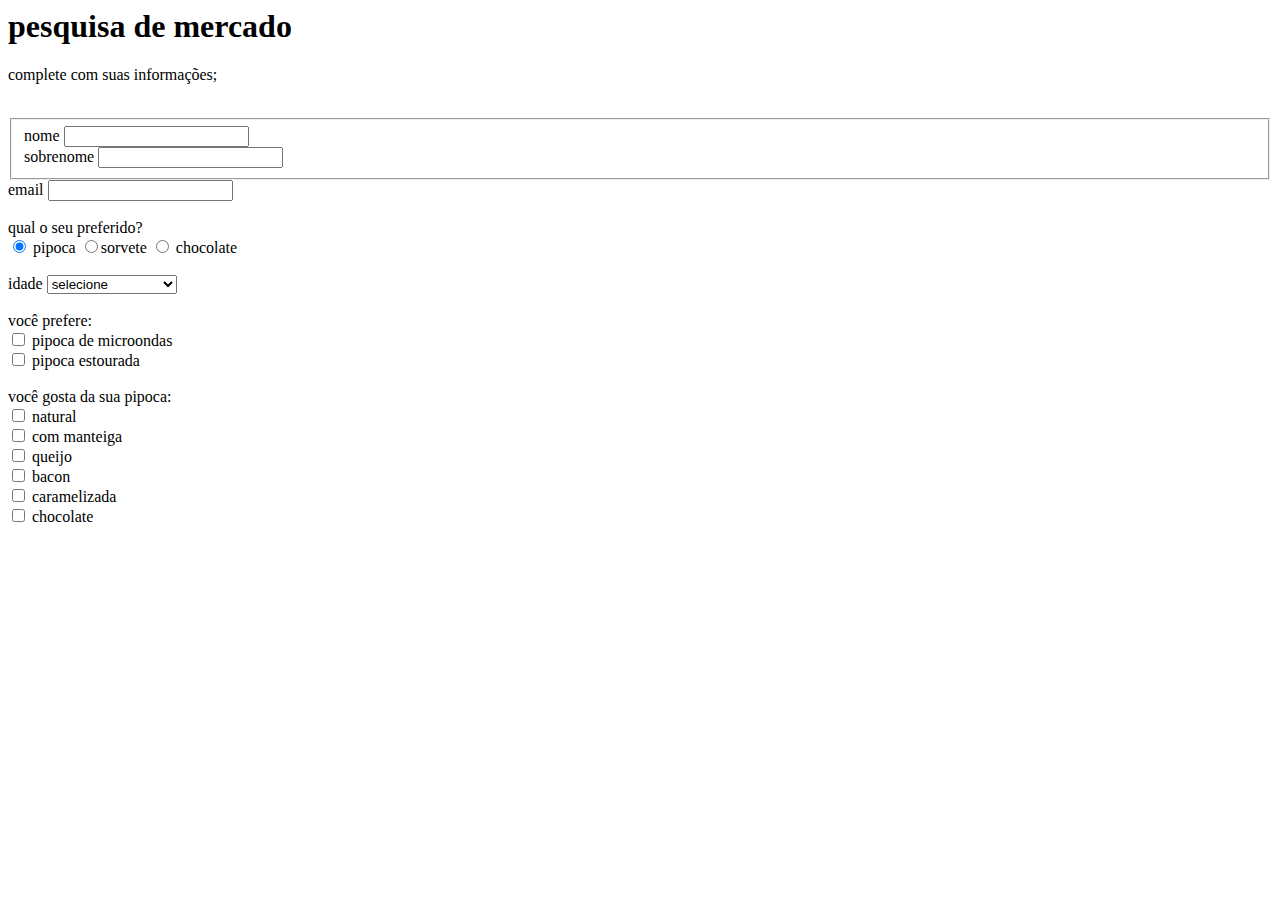
==== index.html @ 0bf704a7 "formulario" ====
<html lang="en">

<head>
    <meta charset="UTF-8">
    <meta http-equiv="X-UA-Compatible" content="IE=edge">
    <meta name="viewport" content="width=device-width, initial-scale=1.0">
    <title>segunda tentativa</title>
</head>

<body>
    <div>
        <H1>pesquisa de mercado </H1>
        <p> complete com suas informações;</p>
        <br>
    </div>
    <form>
        <fieldset>
            <div>
                <label> nome </label>
                <input type="text" nome="nome" id="nome">
            </div>

            <div>
                <label> sobrenome</label>
                <input type="text" nome="sobrenome" id="sobrenome">
            </div>
        </fieldset>

        <div>
            <label> email </label>
            <input type="email" nome="email" id="email">
        </div> <br>

        <div>
            <label> qual o seu preferido? </label>
            <label> <br>
                <input type="radio" nome="pesquisa de mercado" volue="pipoca" checked> pipoca
            </label>
            <label>
                <input type="radio" nome="pesquisa de mercado" volue="sorvete">sorvete
            </label>
            <label>
                <input type="radio" nome="pesquisa de mercado" volue="chocolate"> chocolate
            </label>
        </div><br>

        <div>
            <label> idade </label>
            <select id="idade">
                <option value="" selected disabled> selecione</option>
                <option value=""> menor de 10 anos</option>
                <option value="">de 10 à 15 anos</option>
                <option value=""> mais de 15 anos</option>
            </select>
        </div><br>
        <div> 
            <label> você prefere:</label>
            <label><br>
                <input type="checkbox" nome="pesquisa de mercado" volue="pipoca de microondas"> pipoca de microondas
            </label>
            <label><br>
                <input type="checkbox" nome="pesquisa de mercado" volue="pipoca estourada"> pipoca estourada
            </label>
        </div> <br>
        <div>
            <label> você gosta da sua pipoca:</label>
            <label> <br>
                <input type="checkbox" nome="pesquisa de mercado" volue="natural"> natural
            </label>
            <label><br>
                <input type="checkbox" nome="pesquisa de mercado" volue="com manteiga"> com manteiga
            </label>
            <label><br>
                <input type="checkbox" nome="pesquisa de mercado" volue="queijo"> queijo
            </label>
            <label><br>
                <input type="checkbox" nome="pesquisa de mercado" volue="bacon"> bacon
            </label>
            <label> <br>
                <input type="checkbox" nome="pesquisa de mercado" volue="caramelizada"> caramelizada
            </label>
            <label><br>
                <input type="checkbox" nome="pesquisa de mercado" volue="chocolate"> chocolate
            </label>

        </div>
    </form>

</body>

</html>
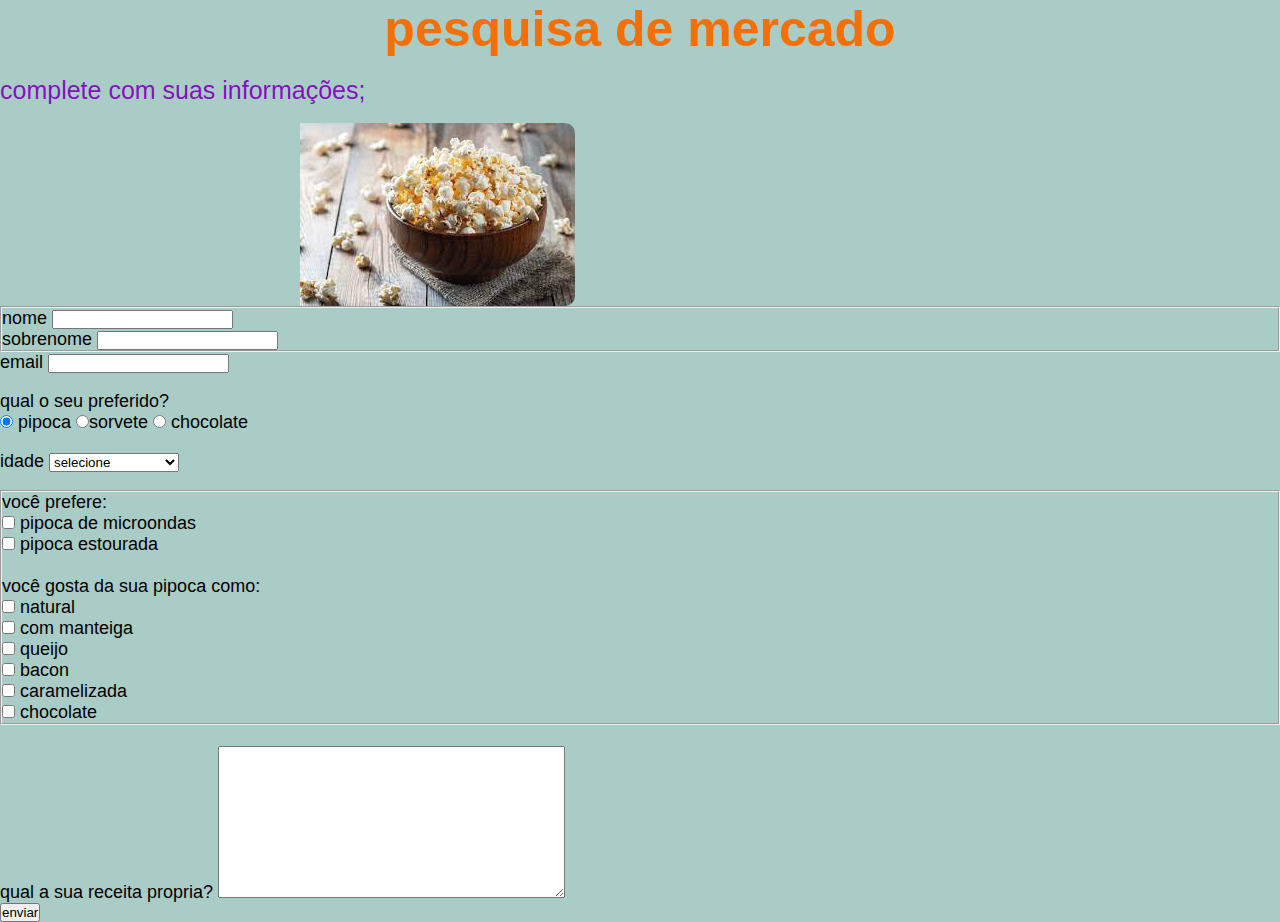
==== commit 10107858: "ok" ====
--- a/index.html
+++ b/index.html
@@ -5,34 +5,39 @@
     <meta http-equiv="X-UA-Compatible" content="IE=edge">
     <meta name="viewport" content="width=device-width, initial-scale=1.0">
     <title>segunda tentativa</title>
+
+    <link rel="stylesheet" href="style.css">
+    <link rel="stylesheet" href="img.jpg">
 </head>
-
+ 
 <body>
     <div>
-        <H1>pesquisa de mercado </H1>
-        <p> complete com suas informações;</p>
+        <H1 id="titulo" class="Titulo">pesquisa de mercado </H1> 
         <br>
+        <p id="subtitulo" class="subtitulo"> complete com suas informações;</p>
+        <br>
+        <img src="img.jpg" alt="" class="foto">
     </div>
     <form>
-        <fieldset>
-            <div>
-                <label> nome </label>
-                <input type="text" nome="nome" id="nome">
+        <fieldset class="cabecalho">
+            <div class="campo">
+                <label form="nome"> nome </label>
+                <input type="text" nome="nome" id="nome" required>
             </div>
 
-            <div>
-                <label> sobrenome</label>
-                <input type="text" nome="sobrenome" id="sobrenome">
+            <div class="campo">
+                <label form="sobrenome"> sobrenome</label>
+                <input type="text" nome="sobrenome" id="sobrenome" required>
             </div>
         </fieldset>
 
-        <div>
-            <label> email </label>
-            <input type="email" nome="email" id="email">
+        <div class="campo">
+            <label form="email"> email </label>
+            <input type="email" nome="email" id="email" required>
         </div> <br>
 
-        <div>
-            <label> qual o seu preferido? </label>
+        <div class="campo">
+            <label > qual o seu preferido? </label>
             <label> <br>
                 <input type="radio" nome="pesquisa de mercado" volue="pipoca" checked> pipoca
             </label>
@@ -44,48 +49,60 @@
             </label>
         </div><br>
 
-        <div>
-            <label> idade </label>
-            <select id="idade">
+        <div class="campo">
+            <label form="idade"> idade </label>
+            <select id="idade" required>
                 <option value="" selected disabled> selecione</option>
                 <option value=""> menor de 10 anos</option>
                 <option value="">de 10 à 15 anos</option>
                 <option value=""> mais de 15 anos</option>
             </select>
         </div><br>
-        <div> 
-            <label> você prefere:</label>
-            <label><br>
-                <input type="checkbox" nome="pesquisa de mercado" volue="pipoca de microondas"> pipoca de microondas
+        <fieldset class="grupo">
+            <div class="campo">
+
+                <label> você prefere:</label>
+                <label><br>
+                    <input type="checkbox" nome="pesquisa de mercado" volue="pipoca de microondas"> pipoca de microondas
+                </label>
+                <label><br>
+                    <input type="checkbox" nome="pesquisa de mercado" volue="pipoca estourada"> pipoca estourada
+                </label>
+            </div> <br>
+
+            <div class="campo">
+                <label> você gosta da sua pipoca como:</label>
+                <label> <br>
+                    <input type="checkbox" nome="pesquisa de mercado" id="pipoca" volue="natural"> natural
+                </label>
+                <label><br>
+                    <input type="checkbox" nome="pesquisa de mercado" volue="com manteiga"> com manteiga
+                </label>
+                <label><br>
+                    <input type="checkbox" nome="pesquisa de mercado" volue="queijo"> queijo
+                </label>
+                <label><br>
+                    <input type="checkbox" nome="pesquisa de mercado" volue="bacon"> bacon
+                </label>
+                <label> <br>
+                    <input type="checkbox" nome="pesquisa de mercado" volue="caramelizada"> caramelizada
+                </label>
+                <label><br>
+                    <input type="checkbox" nome="pesquisa de mercado" volue="chocolate"> chocolate
+                </label>
+            </div>
+        </fieldset>
+        <div class="campo">
+            <br>
+            <label form="receita">
+                qual a sua receita propria?
             </label>
-            <label><br>
-                <input type="checkbox" nome="pesquisa de mercado" volue="pipoca estourada"> pipoca estourada
-            </label>
-        </div> <br>
-        <div>
-            <label> você gosta da sua pipoca:</label>
-            <label> <br>
-                <input type="checkbox" nome="pesquisa de mercado" volue="natural"> natural
-            </label>
-            <label><br>
-                <input type="checkbox" nome="pesquisa de mercado" volue="com manteiga"> com manteiga
-            </label>
-            <label><br>
-                <input type="checkbox" nome="pesquisa de mercado" volue="queijo"> queijo
-            </label>
-            <label><br>
-                <input type="checkbox" nome="pesquisa de mercado" volue="bacon"> bacon
-            </label>
-            <label> <br>
-                <input type="checkbox" nome="pesquisa de mercado" volue="caramelizada"> caramelizada
-            </label>
-            <label><br>
-                <input type="checkbox" nome="pesquisa de mercado" volue="chocolate"> chocolate
-            </label>
-
+            <textarea name="receita" id="receita" cols="30" rows="10" style="width: 26em"></textarea>
         </div>
+        <button type="submit">enviar</button>
     </form>
 
 </body>
 
+
 </html>--- a/style.css
+++ b/style.css
@@ -0,0 +1,44 @@
+* {
+    margin: 0;
+    padding: 0;
+    box-sizing: border-box;
+    list-style: none;
+    font-family: 'Roboto', sans-serif;
+}
+
+body {
+    background-color: rgb(169, 204, 199)
+}
+
+.foto {
+    border-radius: 10px;
+    align-items: center;
+    padding-left: 300px;
+}
+
+
+.cabecalho {
+    color: rgb(2, 0, 0);
+    font-size: 20px;
+}
+
+.titulo {
+    font-size: 50px;
+    color: rgb(245, 112, 4);
+    text-align-last: center;
+}
+
+.subtitulo {
+    font-size: 25px;
+    color: rgba(134, 9, 192, 0.986);
+
+}
+
+.grupo {
+    color: rgb(5, 0, 0);
+    font-size: 18px;
+}
+.campo {
+    color: black;
+    font-size: 18px;
+}